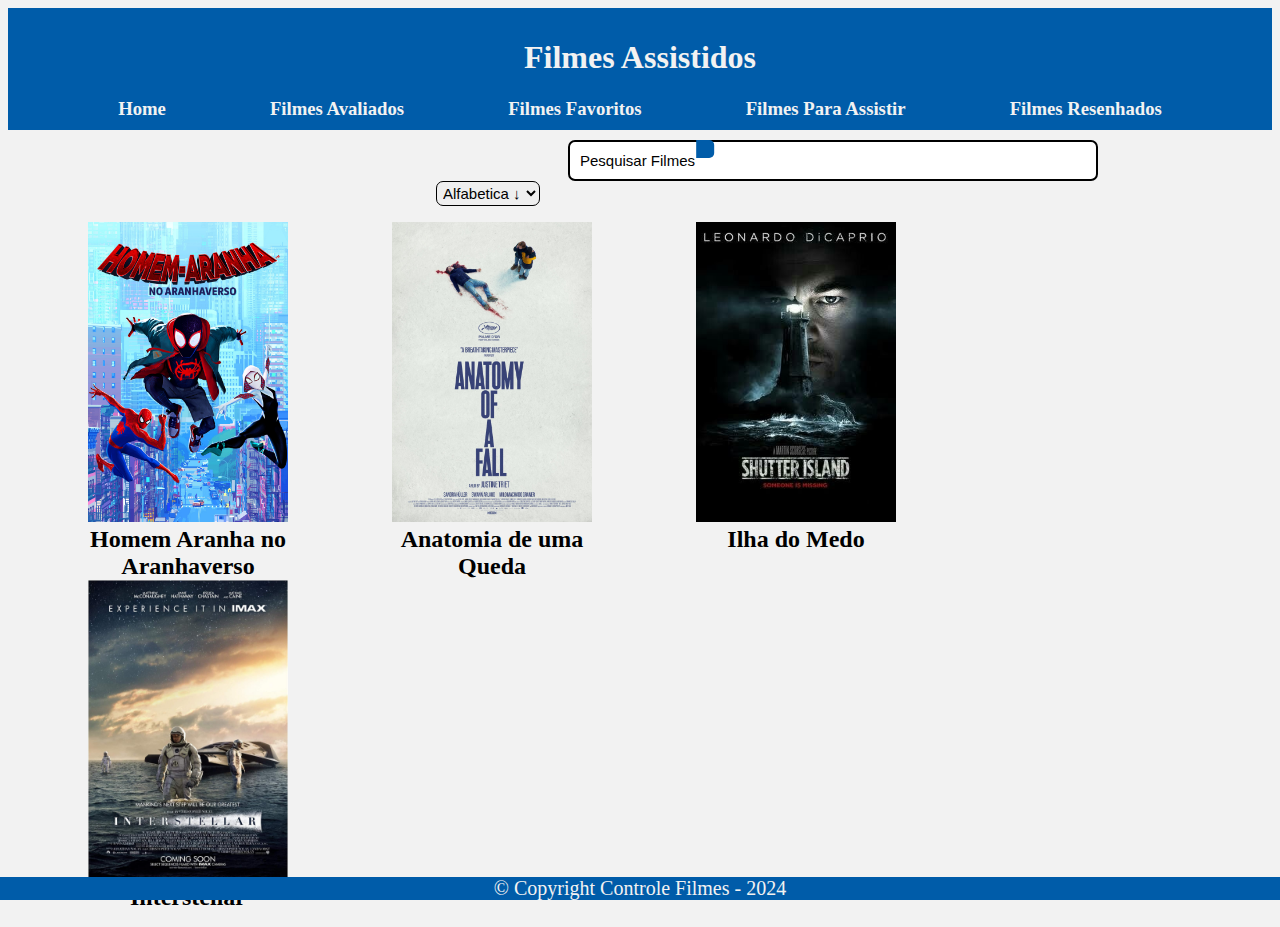
==== pages/filmes_assistidos.html @ 2bba7bac "Add files via upload" ====
<!DOCTYPE html>
<html lang="pt-br">

    <head>
        <meta charset="UTF-8">
        <link rel="stylesheet" href="../styles/index.css">
        <link rel="stylesheet" href="../styles/filmes.css">
        <link rel="stylesheet" href="https://cdnjs.cloudflare.com/ajax/libs/font-awesome/6.5.2/css/all.min.css" integrity="sha512-SnH5WK+bZxgPHs44uWIX+LLJAJ9/2PkPKZ5QiAj6Ta86w+fsb2TkcmfRyVX3pBnMFcV7oQPJkl9QevSCWr3W6A==" crossorigin="anonymous" referrerpolicy="no-referrer" />
        <title>Project Web Desing</title>
    </head>

    <body>
        <header>
            <h1>Filmes Assistidos</h1>   

            <nav>
                <h3><a href="../index.html">Home</a></h3>
                <h3><a href="./filmes_avaliados.html">Filmes Avaliados</a></h3>
                <h3><a href="./filmes_favoritos.html">Filmes Favoritos</a></h3>
                <h3><a href="./filmes_assistir.html">Filmes Para Assistir</a></h3>
                <h3><a href="./filmes_resenhados.html">Filmes Resenhados</a></h3>
            </nav>
    
        </header>

        <main>

            <div class="pos-header">
                <div class="busca">
                    <form>
                        <input type="text" class="pesquisa" placeholder="Pesquisar Filmes">
                        <button>
                            <i class="fa-solid fa-magnifying-glass"></i>
                        </button>
                    </form>
                </div>
    
                <div class="filtro">
                    <i class="fa-solid fa-filter" style="color: #005ca9;"></i>
                    <select>
                        <option>Alfabetica &#8595;</option>
                        <option>Alfabetica &#8593;</option>
                    </select>
                </div>
            </div>
            
            <ul class="filmes">
                <li>
                    <img class="poster" src="../imgs/homem_aranha_aranhaverso.jpg" alt="poster homem aranha no aranha verso">
                    <div class="titulo">
                        <h2>Homem Aranha no Aranhaverso</h2>
                    </div>
                </li>
                <li>
                    <img class="poster" src="../imgs/anatomia_de_uma_queda.jpeg" alt="poster anatomia de uma queda">
                    <div class="titulo">
                       <h2>Anatomia de uma Queda</h2> 
                    </div>
                </li>
                <li>
                    <img class="poster" src="../imgs/ilha_do_medo.jpg" alt="poster ilha do medo">
                    <div class="titulo">
                       <h2>Ilha do Medo</h2> 
                    </div>
                </li>
                <li>
                    <img class="poster" src="../imgs/interstellar.jpg" alt="poster interstellar">
                    <div class="titulo">
                        <h2>Interstellar</h2>
                    </div>
                </li>
            </ul>

        </main>

        <footer>&copy; Copyright Controle Filmes - 2024</footer>

    </body>

</html>
---- styles/index.css ----
body {
    background: #f2f2f2;
}

header {
    background-color:#005ca9;
    color: #f2f2f2;
    text-align: center;
    padding: 10px;
}

a {
    text-decoration: none;
    color: #f2f2f2;
}

h3 {
    display: inline-block;
    align-items: center;
    margin: 0 50px;
}

.busca {
    margin-top: 15px;
}

form{
    text-align: center;
    margin-left: 560px;
    display: inline;
}

.pesquisa {
    width: 40%;
    border-style: solid;
    border-color: black;
    border-radius: 7px;
    padding: 10px;
    font-size: 15px;
}

::placeholder {
    color: black;
}

button {
    background-color: #005ca9;
    color: #f2f2f2;
    border: 0;
    border-radius: 0 5px 5px 0;
    position: absolute;
    right: 566px;
    transform: translateY(2%);
    transform: translateX(1%);
    font-size: 20px;
    padding: 9px;
    cursor: pointer;
}

.apresentacao {
    margin-top: 30px;
    width: 50%;
    float: left;
}

.descricao {
    margin-top: 250px;
}

p {
    text-align: center;
    font-size: 25px;
    text-align: center;
    margin: 0;
}

footer {
    text-align: center;
    background-color: #005ca9;
    color: #f2f2f2;
	font-size: 20px;
    position: fixed;
    left: 0;
    bottom: 0;
    width: 100%;
}
---- styles/filmes.css ----
.pos-header {
    margin-top: 10px;
}

.busca {
    display: inline;
}

.filtro{
    display: inline;
    margin-left: 428px;
}

select {
    font-size: 15px;
    color: black;
    border-style: solid;
    border-color: black;
    padding: 2px;
    border-radius: 7px;
}

.filmes {
    padding: 0 30px;
}

li {
    text-decoration: none;
    display: inline-block;
    width: 300px;
    text-align: center;
    vertical-align: top;
}

h2{
    margin-top: 0;
    margin-bottom: 0;
}

.poster{
    width: 200px;
    height: 300px;
}

.titulo{
    text-align: center;
    width: 80%;
    margin-left: 30px;
}
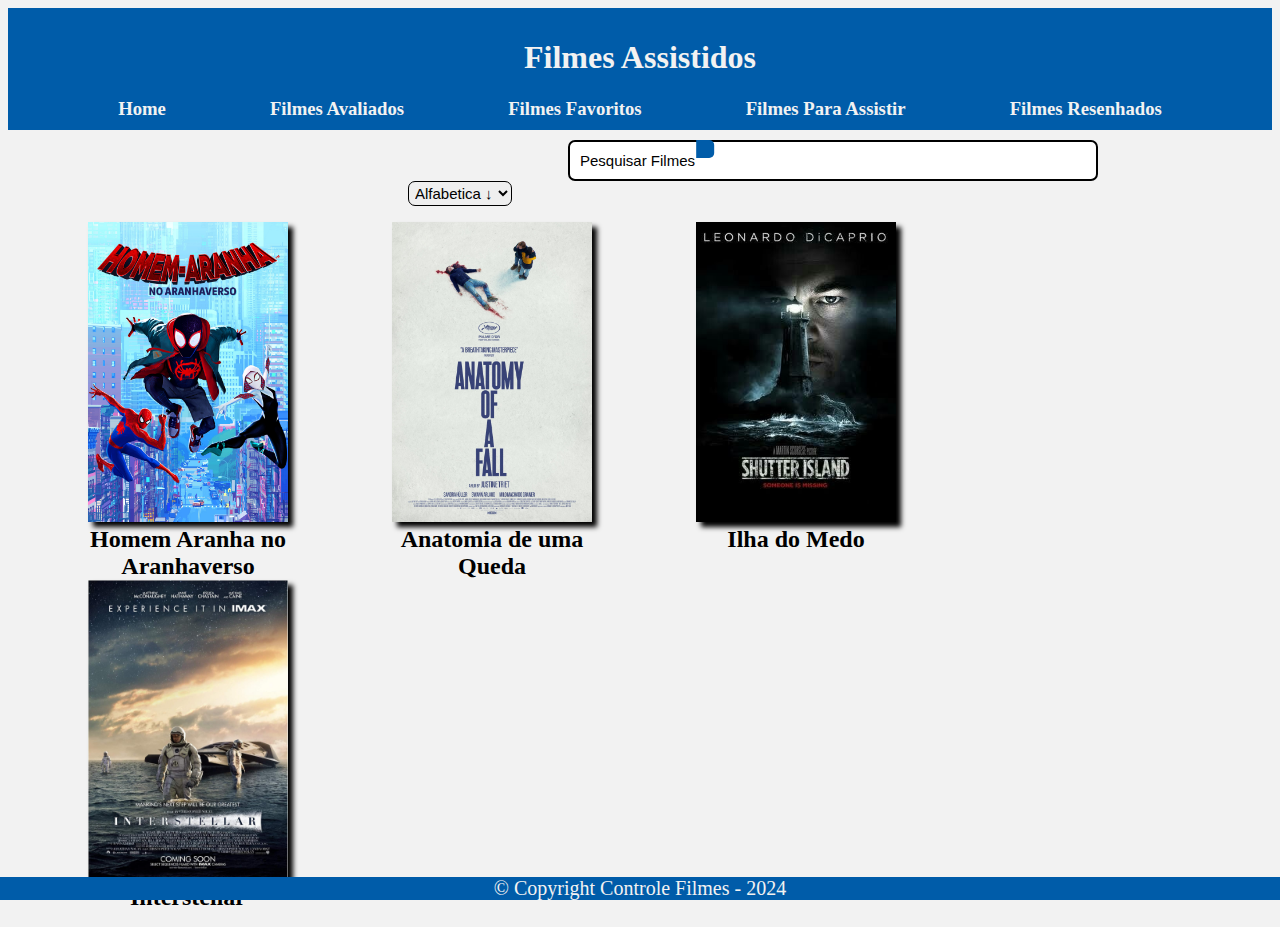
==== commit 84e9f51d: "Add files via upload" ====
--- a/pages/filmes_assistidos.html
+++ b/pages/filmes_assistidos.html
@@ -3,6 +3,7 @@
 
     <head>
         <meta charset="UTF-8">
+        <meta name="viewport" content="width=device-width">
         <link rel="stylesheet" href="../styles/index.css">
         <link rel="stylesheet" href="../styles/filmes.css">
         <link rel="stylesheet" href="https://cdnjs.cloudflare.com/ajax/libs/font-awesome/6.5.2/css/all.min.css" integrity="sha512-SnH5WK+bZxgPHs44uWIX+LLJAJ9/2PkPKZ5QiAj6Ta86w+fsb2TkcmfRyVX3pBnMFcV7oQPJkl9QevSCWr3W6A==" crossorigin="anonymous" referrerpolicy="no-referrer" />
@@ -12,7 +13,6 @@
     <body>
         <header>
             <h1>Filmes Assistidos</h1>   
-
             <nav>
                 <h3><a href="../index.html">Home</a></h3>
                 <h3><a href="./filmes_avaliados.html">Filmes Avaliados</a></h3>
@@ -20,61 +20,55 @@
                 <h3><a href="./filmes_assistir.html">Filmes Para Assistir</a></h3>
                 <h3><a href="./filmes_resenhados.html">Filmes Resenhados</a></h3>
             </nav>
-    
         </header>
-
         <main>
-
-            <div class="pos-header">
-                <div class="busca">
+            <section class="pos-header">
+                <section class="busca">
                     <form>
                         <input type="text" class="pesquisa" placeholder="Pesquisar Filmes">
                         <button>
                             <i class="fa-solid fa-magnifying-glass"></i>
                         </button>
                     </form>
-                </div>
-    
-                <div class="filtro">
+                </section>
+                
+                <section class="filtro">
                     <i class="fa-solid fa-filter" style="color: #005ca9;"></i>
                     <select>
                         <option>Alfabetica &#8595;</option>
                         <option>Alfabetica &#8593;</option>
                     </select>
-                </div>
-            </div>
+                </section>
+            </section>
             
             <ul class="filmes">
                 <li>
                     <img class="poster" src="../imgs/homem_aranha_aranhaverso.jpg" alt="poster homem aranha no aranha verso">
-                    <div class="titulo">
+                    <section class="titulo">
                         <h2>Homem Aranha no Aranhaverso</h2>
-                    </div>
+                    </section>
                 </li>
                 <li>
                     <img class="poster" src="../imgs/anatomia_de_uma_queda.jpeg" alt="poster anatomia de uma queda">
-                    <div class="titulo">
+                    <section class="titulo">
                        <h2>Anatomia de uma Queda</h2> 
-                    </div>
+                    </section>
                 </li>
                 <li>
                     <img class="poster" src="../imgs/ilha_do_medo.jpg" alt="poster ilha do medo">
-                    <div class="titulo">
+                    <section class="titulo">
                        <h2>Ilha do Medo</h2> 
-                    </div>
+                    </section>
                 </li>
                 <li>
                     <img class="poster" src="../imgs/interstellar.jpg" alt="poster interstellar">
-                    <div class="titulo">
+                    <section class="titulo">
                         <h2>Interstellar</h2>
-                    </div>
+                    </section>
                 </li>
             </ul>
-
         </main>
-
         <footer>&copy; Copyright Controle Filmes - 2024</footer>
-
     </body>
 
 </html>--- a/styles/index.css
+++ b/styles/index.css
@@ -68,7 +68,6 @@
 }
 
 p {
-    text-align: center;
     font-size: 25px;
     text-align: center;
     margin: 0;
@@ -83,4 +82,28 @@
     left: 0;
     bottom: 0;
     width: 100%;
+}
+
+@media screen and (max-width: 480px) {
+
+    h3 {
+        display: block;
+    }
+
+    form{
+        margin-left: 120px;
+    }
+
+    button {
+        right: 120px;
+    }
+
+    .apresentacao {
+        width: 100%;
+    }
+
+    p {
+        margin-top: 20px;
+    }
+
 }--- a/styles/filmes.css
+++ b/styles/filmes.css
@@ -8,7 +8,7 @@
 
 .filtro{
     display: inline;
-    margin-left: 428px;
+    margin-left: 400px;
 }
 
 select {
@@ -40,10 +40,34 @@
 .poster{
     width: 200px;
     height: 300px;
+    box-shadow: 5px 5px 5px #000000;
 }
 
 .titulo{
     text-align: center;
     width: 80%;
     margin-left: 30px;
+}
+
+@media screen and (max-width: 480px) {
+
+    form{
+        margin-left: 20px;
+    }
+
+    button {
+        right: 220px;
+    }
+
+    .filtro {
+        margin-left: 50px;
+    }
+
+    .filmes {
+        text-align: center;
+    }
+    
+    .titulo {
+        margin-bottom: 20px;
+    }
 }